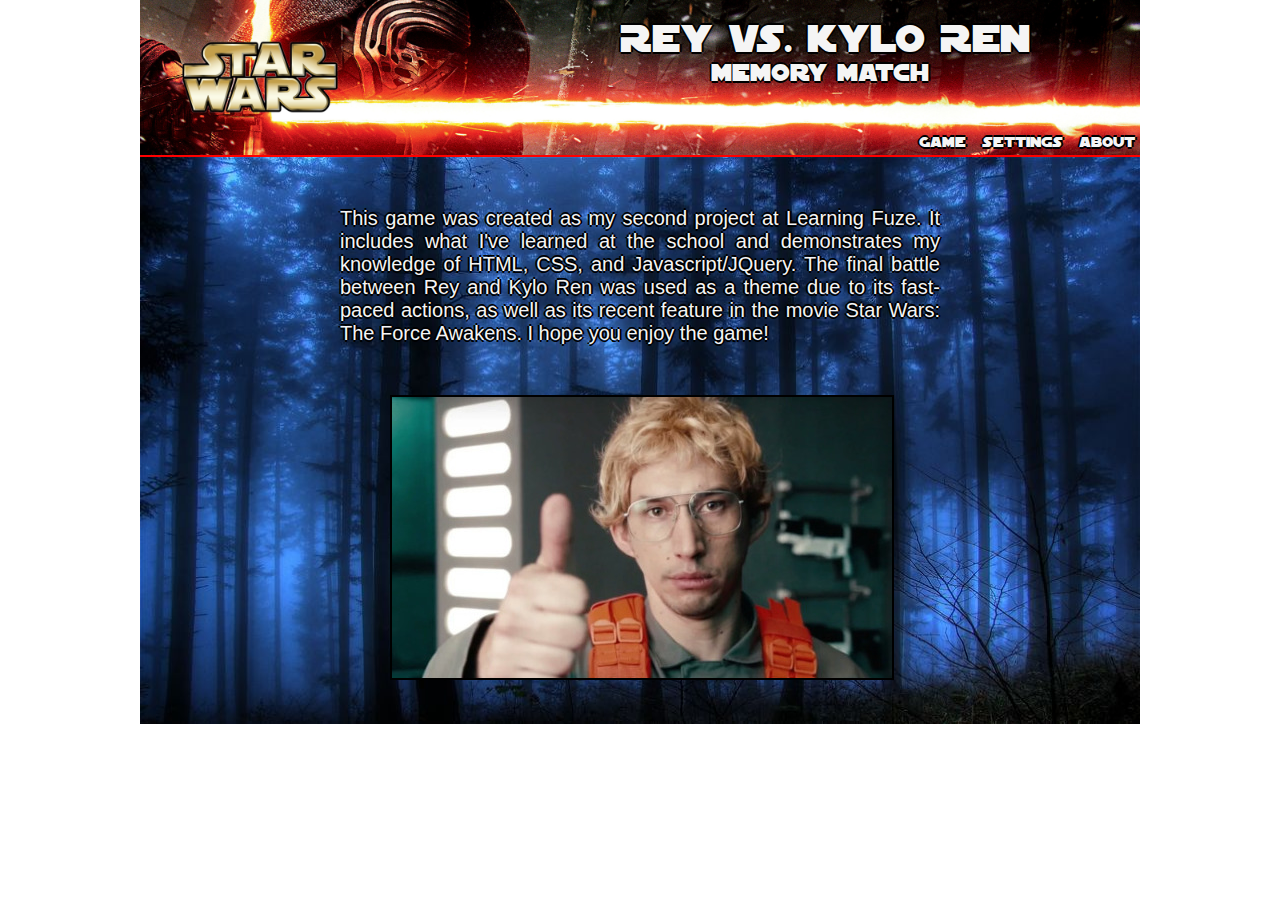
==== about.html @ 0629ea5c "Memory Match v0.1 - Tim Yi" ====
<!DOCTYPE html>
<html lang="en">
<head>
    <meta charset="UTF-8">
    <title>About</title>
    <link rel="stylesheet" type="text/css" href="style.css">
    <script src="https://code.jquery.com/jquery-2.1.4.min.js"></script>
    <script src="http://learning-fuze.github.io/memory_match/v0.1/script.js"></script>
</head>
<body>
<header>
    <p id="header_title">Rey vs. Kylo Ren</p>
    <p id="header_title_sub">Memory Match</p>
    <div id="links">
        <p class="game-links"><a href="index.html">Game</a></p>
        <p class="game-links"><a href="">Settings</a></p>
        <p class="game-links"><a href="about.html">About</a></p>
    </div>
</header>

<section>
    <img id="woods_wall" src="images/woods_wall.jpg">
    <div id="main_content">
        <p id="info_about_me">This game was created as my second project at
        Learning Fuze.  It includes what I've learned at the school and demonstrates
        my knowledge of HTML, CSS, and Javascript/JQuery.  The final battle between
        Rey and Kylo Ren was used as a theme due to its fast-paced actions, as well as
        its recent feature in the movie Star Wars: The Force Awakens.  I hope you enjoy
        the game!</p>
    </div>
    <div class="matt-pic-div">
        <img src="images/kyloren_matt.jpg" id="matt-pic" alt="matt">
    </div>
</section>
</body>
</html>
---- style.css ----
@font-face {
    font-family: starwarsmain;
    src: url(fonts/starwarsmain.ttf);
}
body {
    width: 1000px;
    height: auto;
    margin: 0 auto;
    background-color: white;
    font-family: starwarsmain, Helvetica, sans-serif;

}
header {
    border-bottom: 2px solid red;
    background-image: url(images/logo.png), url(images/kylo_banner2.jpg);
    background-repeat: no-repeat;
    background-size: 160px, 1000px;
    background-position: 40px 40px, 0px 0px;
    background-color: #6a6969;
    height: 155px;
    position: relative;
}
#header_title {
    text-align: center;
    font-size: 40px;
    margin:0;
    padding-left: 370px;
    padding-top: 25px;
    text-shadow: -2px 0 black, 0 2px black, 2px 0 black, 0 -2px black;
    color: whitesmoke;
}
#header_title_sub {
    text-align: center;
    font-size: 25px;
    margin:0;
    padding-left: 360px;
    padding-top: 5px;
    text-shadow: -2px 0 black, 0 2px black, 2px 0 black, 0 -2px black;
    color: whitesmoke;
}
#links {
    margin-top: 32px;
    float: right;
}
a {
    color: whitesmoke;
    text-decoration: none;
    text-shadow: -2px 0 black, 0 2px black, 2px 0 black, 0 -2px black;
}
a:hover {
    color: red;
}
#woods_wall {
    position:absolute;
    width: 1000px;
    height: 567px;
    z-index: -1;
    border-top: 0;
}
.game-links {
    text-align: center;
    font-size: 15px;
    margin: 20px 5px 10px;
    display: inline-block;
}
#rey_title {
    text-shadow: -2px 0 black, 0 2px black, 2px 0 black, 0 -2px black;
    margin-top: 5px;
    margin-bottom: 9px;
    color: whitesmoke;
    text-align: center;
}
#rey {
    width: 145px;
    height: auto;
    border: 3px solid black;
}
#stats_container {
    padding: 10px 10px 90px;
    width: 150px;
    float: left;
    margin: 50px 10px 64px 50px;
    border-radius: 15px 15px 15px 15px;
}
.label {
    text-shadow: -2px 0 black, 0 2px black, 2px 0 black, 0 -2px black;
    margin: 20px 0 10px;
    color: whitesmoke;
}
#reset_button {
    font-family: starwarsmain, Helvetica, sans-serif;
    padding-top: 5px;
    height: 30px;
    border: 2px solid black;
}
#game_area {
    border-top: 0;
    border-left: 0;
    padding-top: 25px;
    margin-left: 270px;
    height: 542px;
    text-align: center;
    width: 700px;
}
.card {
    border-radius: 5px 5px 5px 5px;
    display: inline-block;
    width: 95px;
    height: 130px;
    margin: 25px 5px 5px;
    border: 3px solid black;
}
.front {
    background-image: url("images/kylo-cardback.jpg");
    background-color: #2A0306;
    background-repeat: no-repeat;
    background-size: 95px, 220px;
    display: inline-block;
    width: 95px;
    height: 130px;
}

/* About me CSS add-ons */

#info_about_me {
    font-size: 20px;
    padding: 50px 200px;
    margin: 0;
    color: whitesmoke;
    font-family: Helvetica ,Arial, sans-serif;
    text-shadow: -2px 0 black, 0 2px black, 2px 0 black, 0 -2px black;
    text-align: justify;
}
.matt-pic-div {
    margin: auto;
    width: 50%;
}
#matt-pic {
    width: 100%;
    border: 2px solid black;
}
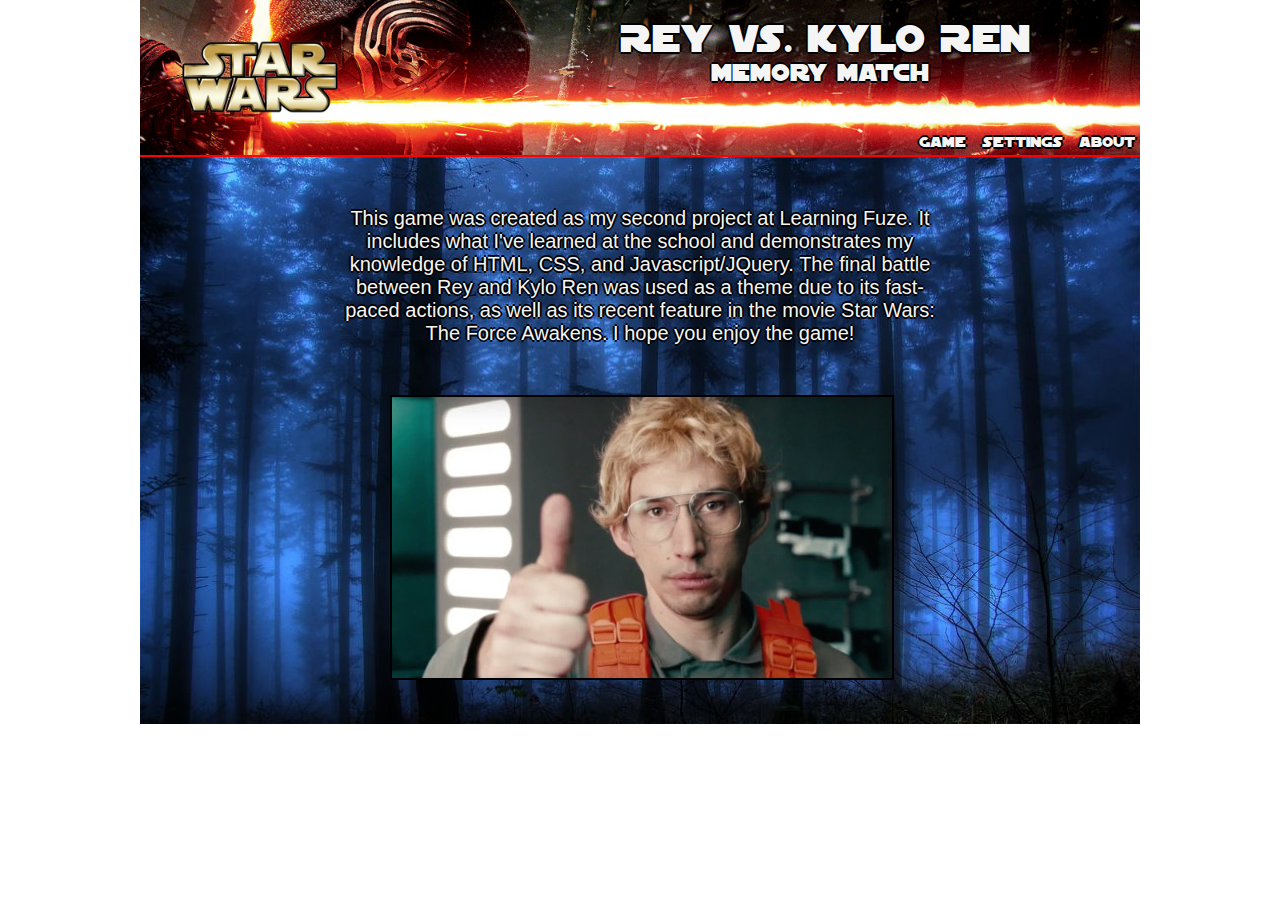
==== commit 6b711aa9: "Memory Match version0.5 - Tim Yi" ====
--- a/about.html
+++ b/about.html
@@ -22,11 +22,11 @@
     <img id="woods_wall" src="images/woods_wall.jpg">
     <div id="main_content">
         <p id="info_about_me">This game was created as my second project at
-        Learning Fuze.  It includes what I've learned at the school and demonstrates
-        my knowledge of HTML, CSS, and Javascript/JQuery.  The final battle between
-        Rey and Kylo Ren was used as a theme due to its fast-paced actions, as well as
-        its recent feature in the movie Star Wars: The Force Awakens.  I hope you enjoy
-        the game!</p>
+            Learning Fuze.  It includes what I've learned at the school and demonstrates
+            my knowledge of HTML, CSS, and Javascript/JQuery.  The final battle between
+            Rey and Kylo Ren was used as a theme due to its fast-paced actions, as well as
+            its recent feature in the movie Star Wars: The Force Awakens.  I hope you enjoy
+            the game!</p>
     </div>
     <div class="matt-pic-div">
         <img src="images/kyloren_matt.jpg" id="matt-pic" alt="matt">
--- a/style.css
+++ b/style.css
@@ -15,7 +15,7 @@
     background-image: url(images/logo.png), url(images/kylo_banner2.jpg);
     background-repeat: no-repeat;
     background-size: 160px, 1000px;
-    background-position: 40px 40px, 0px 0px;
+    background-position: 40px 40px, 0 0;
     background-color: #6a6969;
     height: 155px;
     position: relative;
@@ -129,7 +129,7 @@
     color: whitesmoke;
     font-family: Helvetica ,Arial, sans-serif;
     text-shadow: -2px 0 black, 0 2px black, 2px 0 black, 0 -2px black;
-    text-align: justify;
+    text-align: center;
 }
 .matt-pic-div {
     margin: auto;
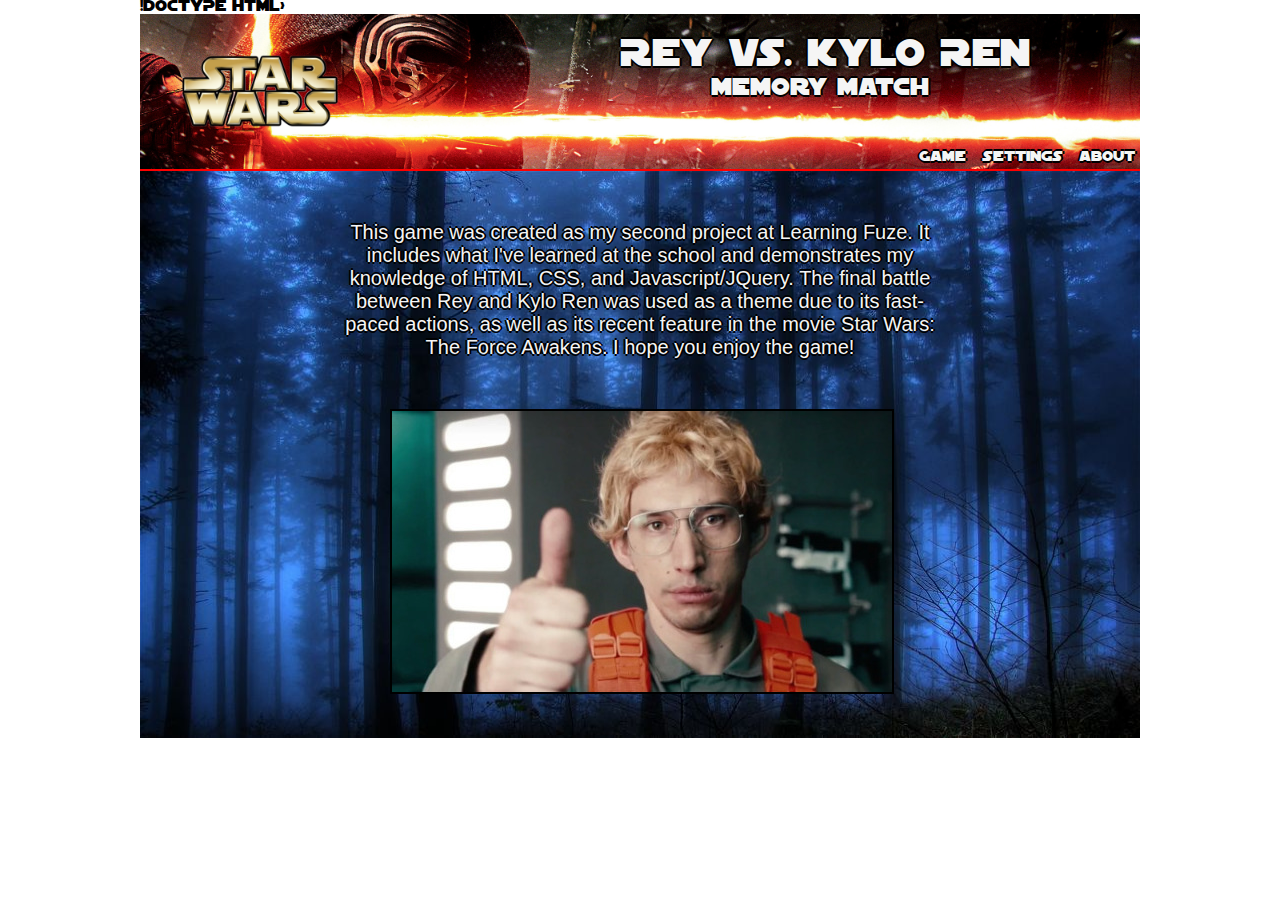
==== commit f5603988: "Memory Match version1.0 - Tim Yi" ====
--- a/about.html
+++ b/about.html
@@ -1,4 +1,4 @@
-<!DOCTYPE html>
+!DOCTYPE html>
 <html lang="en">
 <head>
     <meta charset="UTF-8">
--- a/style.css
+++ b/style.css
@@ -1,6 +1,9 @@
 @font-face {
     font-family: starwarsmain;
     src: url(fonts/starwarsmain.ttf);
+}
+html{
+    margin: 0;
 }
 body {
     width: 1000px;
@@ -8,7 +11,6 @@
     margin: 0 auto;
     background-color: white;
     font-family: starwarsmain, Helvetica, sans-serif;
-
 }
 header {
     border-bottom: 2px solid red;
@@ -102,26 +104,35 @@
     text-align: center;
     width: 700px;
 }
+.back {
+    background-image: url("images/kylo-cardback.jpg");
+    background-color: #2A0306;
+    background-repeat: no-repeat;
+    background-size: 95px, 220px;
+}
+.card img {
+    height: 100%;
+    width: 100%;
+    border-radius: 12px;
+}
+.front, .back {
+    border: 2px solid white;
+    border-radius: 12px;
+    height: 100%;
+    width: 100%;
+    position: absolute;
+    left: 0;
+    top: 0;
+}
 .card {
-    border-radius: 5px 5px 5px 5px;
     display: inline-block;
     width: 95px;
     height: 130px;
     margin: 25px 5px 5px;
-    border: 3px solid black;
-}
-.front {
-    background-image: url("images/kylo-cardback.jpg");
-    background-color: #2A0306;
-    background-repeat: no-repeat;
-    background-size: 95px, 220px;
-    display: inline-block;
-    width: 95px;
-    height: 130px;
+    position: relative;
 }
 
 /* About me CSS add-ons */
-
 #info_about_me {
     font-size: 20px;
     padding: 50px 200px;
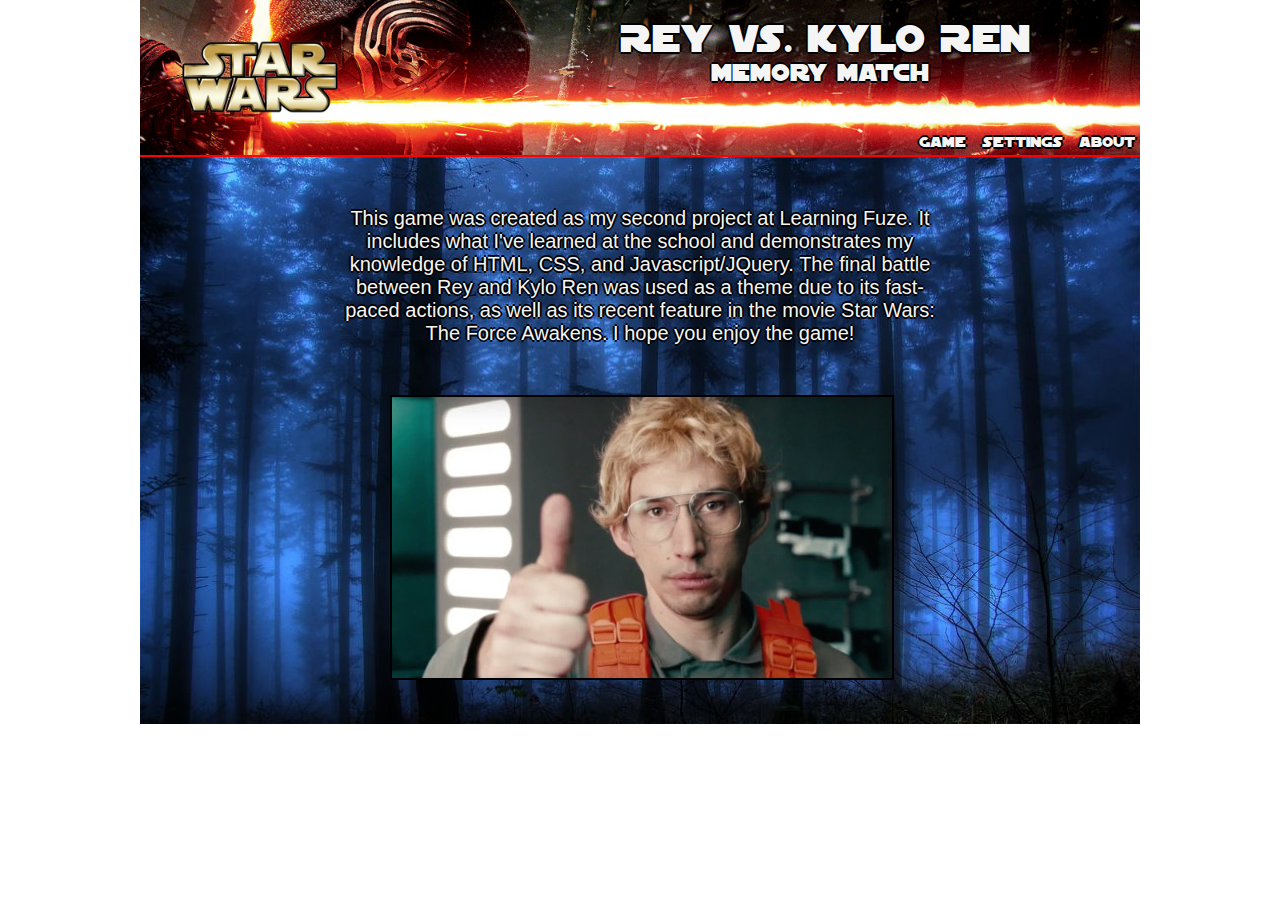
==== commit 5bfe023e: "Memory Match version0.5 - Tim Yi" ====
--- a/about.html
+++ b/about.html
@@ -1,4 +1,4 @@
-!DOCTYPE html>
+<!DOCTYPE html>
 <html lang="en">
 <head>
     <meta charset="UTF-8">
--- a/style.css
+++ b/style.css
@@ -59,6 +59,11 @@
     z-index: -1;
     border-top: 0;
 }
+#snow-image{
+    position: absolute;
+    z-index: 0;
+    border-top: 0;
+}
 .game-links {
     text-align: center;
     font-size: 15px;
@@ -75,13 +80,14 @@
 #rey {
     width: 145px;
     height: auto;
-    border: 3px solid black;
+    border: 4px solid black;
+    border-radius: 8px;
 }
 #stats_container {
     padding: 10px 10px 90px;
     width: 150px;
     float: left;
-    margin: 50px 10px 64px 50px;
+    margin: 30px 10px 0 50px;
     border-radius: 15px 15px 15px 15px;
 }
 .label {
@@ -89,11 +95,15 @@
     margin: 20px 0 10px;
     color: whitesmoke;
 }
-#reset_button {
-    font-family: starwarsmain, Helvetica, sans-serif;
-    padding-top: 5px;
-    height: 30px;
-    border: 2px solid black;
+.value {
+    font-family: Arial,Helvetica,sans-serif;
+    text-shadow: -2px 0 black, 0 2px black, 2px 0 black, 0 -2px black;
+    color: red;
+    font-size: small;
+}
+
+#stats_container, .value {
+
 }
 #game_area {
     border-top: 0;
@@ -113,10 +123,10 @@
 .card img {
     height: 100%;
     width: 100%;
-    border-radius: 12px;
+    border-radius: 8px;
 }
 .front, .back {
-    border: 2px solid white;
+    border: 4px solid ghostwhite;
     border-radius: 12px;
     height: 100%;
     width: 100%;
@@ -124,12 +134,26 @@
     left: 0;
     top: 0;
 }
+.front:hover, .back:hover{
+    transform: scale(1.2);
+}
 .card {
     display: inline-block;
     width: 95px;
     height: 130px;
     margin: 25px 5px 5px;
     position: relative;
+}
+.reset {
+    font-family: starwarsmain, Helvetica, sans-serif;
+    text-shadow: -1px 0 black, 0 1px black, 1px 0 black, 0 -1px black;
+    padding: 12px 10px 10px;
+    border-radius: 12px;
+    color: white;
+}
+.reset:hover {
+    color: red;
+    box-shadow: 2px 2px 2px red;
 }
 
 /* About me CSS add-ons */
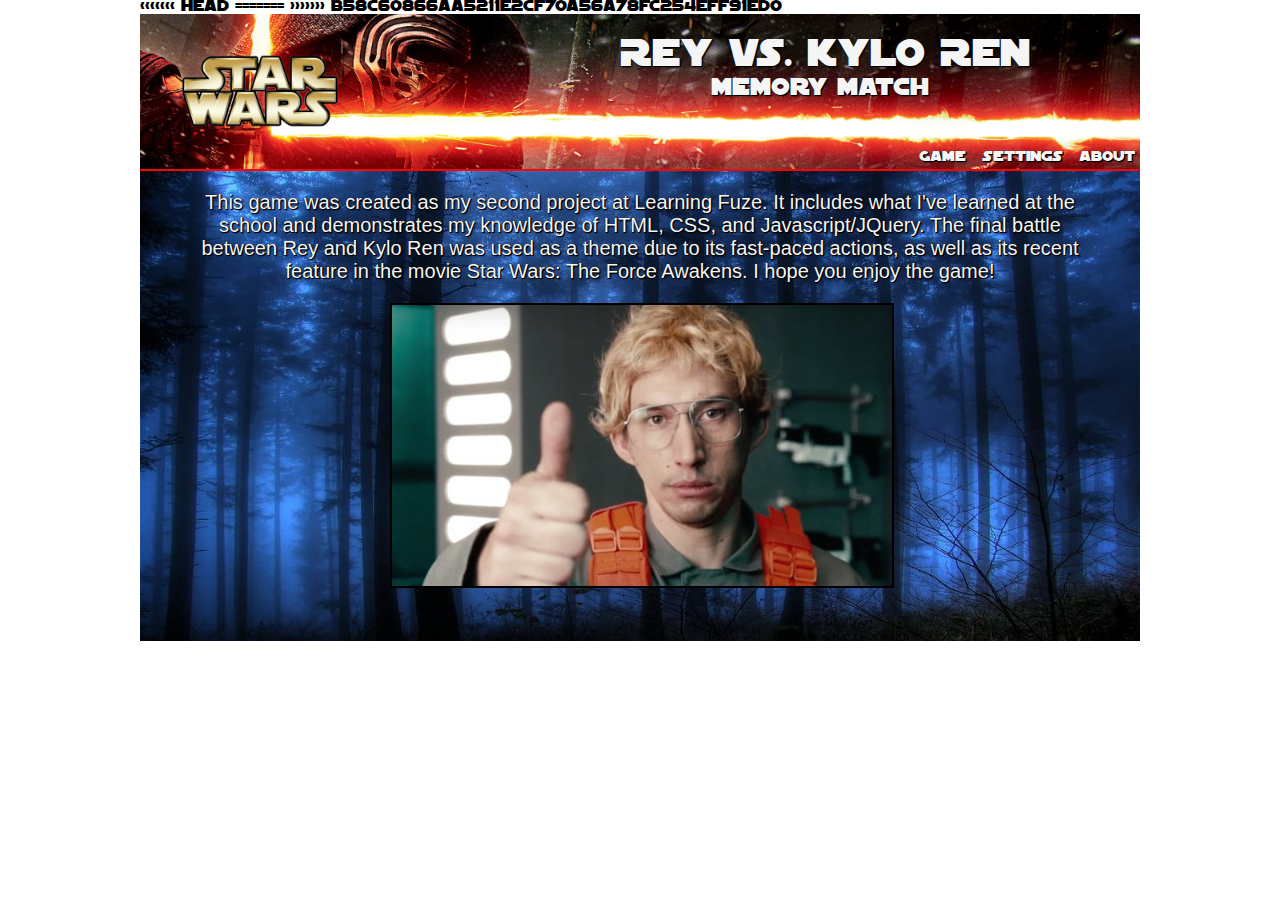
==== commit 936f30c1: "sizing changes" ====
--- a/about.html
+++ b/about.html
@@ -1,4 +1,8 @@
 <!DOCTYPE html>
+<<<<<<< HEAD
+=======
+
+>>>>>>> b58c60866aa5211e2cf70a56a78fc254eff91ed0
 <html lang="en">
 <head>
     <meta charset="UTF-8">
--- a/style.css
+++ b/style.css
@@ -2,16 +2,20 @@
     font-family: starwarsmain;
     src: url(fonts/starwarsmain.ttf);
 }
+
 html{
     margin: 0;
-}
+    height: 300px;
+}
+
 body {
     width: 1000px;
-    height: auto;
+    height: 300px;
     margin: 0 auto;
     background-color: white;
     font-family: starwarsmain, Helvetica, sans-serif;
 }
+
 header {
     border-bottom: 2px solid red;
     background-image: url(images/logo.png), url(images/kylo_banner2.jpg);
@@ -22,109 +26,150 @@
     height: 155px;
     position: relative;
 }
+
 #header_title {
     text-align: center;
     font-size: 40px;
     margin:0;
     padding-left: 370px;
     padding-top: 25px;
-    text-shadow: -2px 0 black, 0 2px black, 2px 0 black, 0 -2px black;
-    color: whitesmoke;
-}
+    text-shadow:
+            1px 1px 0 black,
+            0px 0px 0 black,
+            0px 0px 0 black,
+            0px 0px 0 black,
+            1px 1px 2px black;
+    color: whitesmoke;
+}
+
 #header_title_sub {
     text-align: center;
     font-size: 25px;
     margin:0;
     padding-left: 360px;
     padding-top: 5px;
-    text-shadow: -2px 0 black, 0 2px black, 2px 0 black, 0 -2px black;
-    color: whitesmoke;
-}
+    text-shadow:
+            1px 1px 0 black,
+            0px 0px 0 black,
+            0px 0px 0 black,
+            0px 0px 0 black,
+            1px 1px 2px black;
+    color: whitesmoke;
+}
+
 #links {
     margin-top: 32px;
     float: right;
 }
+
 a {
     color: whitesmoke;
     text-decoration: none;
-    text-shadow: -2px 0 black, 0 2px black, 2px 0 black, 0 -2px black;
-}
+    text-shadow:
+            1px 1px 0 black,
+            0px 0px 0 black,
+            0px 0px 0 black,
+            0px 0px 0 black,
+            1px 1px 2px black;
+}
+
 a:hover {
     color: red;
 }
+
 #woods_wall {
     position:absolute;
     width: 1000px;
-    height: 567px;
+    height: 470px;
     z-index: -1;
     border-top: 0;
 }
-#snow-image{
-    position: absolute;
-    z-index: 0;
-    border-top: 0;
-}
+
 .game-links {
     text-align: center;
     font-size: 15px;
     margin: 20px 5px 10px;
     display: inline-block;
 }
+
 #rey_title {
-    text-shadow: -2px 0 black, 0 2px black, 2px 0 black, 0 -2px black;
+    text-shadow:
+            1px 1px 0 black,
+            0px 0px 0 black,
+            0px 0px 0 black,
+            0px 0px 0 black,
+            1px 1px 2px black;
     margin-top: 5px;
     margin-bottom: 9px;
     color: whitesmoke;
     text-align: center;
-}
+    font-size: 20px;
+}
+
 #rey {
-    width: 145px;
+    width: 148px;
     height: auto;
     border: 4px solid black;
+    margin: 0 auto;
     border-radius: 8px;
-}
+    animation-delay: 1s;
+}
+
 #stats_container {
-    padding: 10px 10px 90px;
-    width: 150px;
+    text-align: center;
+    width: 200px;
     float: left;
-    margin: 30px 10px 0 50px;
     border-radius: 15px 15px 15px 15px;
-}
+    height: 400px;
+    /*border: 2px solid white;*/
+    margin: 10px 0 0 25px;
+}
+
 .label {
-    text-shadow: -2px 0 black, 0 2px black, 2px 0 black, 0 -2px black;
+    text-shadow:
+            1px 1px 0 black,
+            0px 0px 0 black,
+            0px 0px 0 black,
+            0px 0px 0 black,
+            1px 1px 2px black;
     margin: 20px 0 10px;
     color: whitesmoke;
 }
+
 .value {
     font-family: Arial,Helvetica,sans-serif;
-    text-shadow: -2px 0 black, 0 2px black, 2px 0 black, 0 -2px black;
+    text-shadow:
+            1px 1px 0 black,
+            0px 0px 0 black,
+            0px 0px 0 black,
+            0px 0px 0 black,
+            1px 1px 2px black;
     color: red;
-    font-size: small;
-}
-
-#stats_container, .value {
-
-}
+    font-size: 20px;
+}
+
 #game_area {
     border-top: 0;
     border-left: 0;
-    padding-top: 25px;
-    margin-left: 270px;
-    height: 542px;
-    text-align: center;
-    width: 700px;
-}
+    float: right;
+    height: 466px;
+    text-align: center;
+    width: 770px;
+}
+
 .back {
     background-image: url("images/kylo-cardback.jpg");
     background-color: #2A0306;
     background-repeat: no-repeat;
     background-size: 95px, 220px;
 }
+
 .card img {
     height: 100%;
     width: 100%;
     border-radius: 8px;
 }
+
 .front, .back {
     border: 4px solid ghostwhite;
     border-radius: 12px;
@@ -134,23 +179,34 @@
     left: 0;
     top: 0;
 }
-.front:hover, .back:hover{
-    transform: scale(1.2);
-}
+
+.back:hover {
+    transform: scale(1.1);
+}
+
 .card {
     display: inline-block;
     width: 95px;
     height: 130px;
-    margin: 25px 5px 5px;
+    margin: 10px 11px;
     position: relative;
 }
+
 .reset {
     font-family: starwarsmain, Helvetica, sans-serif;
-    text-shadow: -1px 0 black, 0 1px black, 1px 0 black, 0 -1px black;
+    background-color: darkgrey;
+    margin-top: 15px;
+    text-shadow:
+            1px 1px 0 black,
+            0px 0px 0 black,
+            0px 0px 0 black,
+            0px 0px 0 black,
+            1px 1px 2px black;
     padding: 12px 10px 10px;
     border-radius: 12px;
     color: white;
 }
+
 .reset:hover {
     color: red;
     box-shadow: 2px 2px 2px red;
@@ -159,19 +215,25 @@
 /* About me CSS add-ons */
 #info_about_me {
     font-size: 20px;
-    padding: 50px 200px;
+    text-align: center;
+    padding: 20px 50px;
     margin: 0;
     color: whitesmoke;
     font-family: Helvetica ,Arial, sans-serif;
-    text-shadow: -2px 0 black, 0 2px black, 2px 0 black, 0 -2px black;
-    text-align: center;
-}
+    text-shadow:
+            1px 1px 0 black,
+            0px 0px 0 black,
+            0px 0px 0 black,
+            0px 0px 0 black,
+            1px 1px 2px black;
+}
+
 .matt-pic-div {
     margin: auto;
     width: 50%;
 }
+
 #matt-pic {
     width: 100%;
     border: 2px solid black;
 }
-
